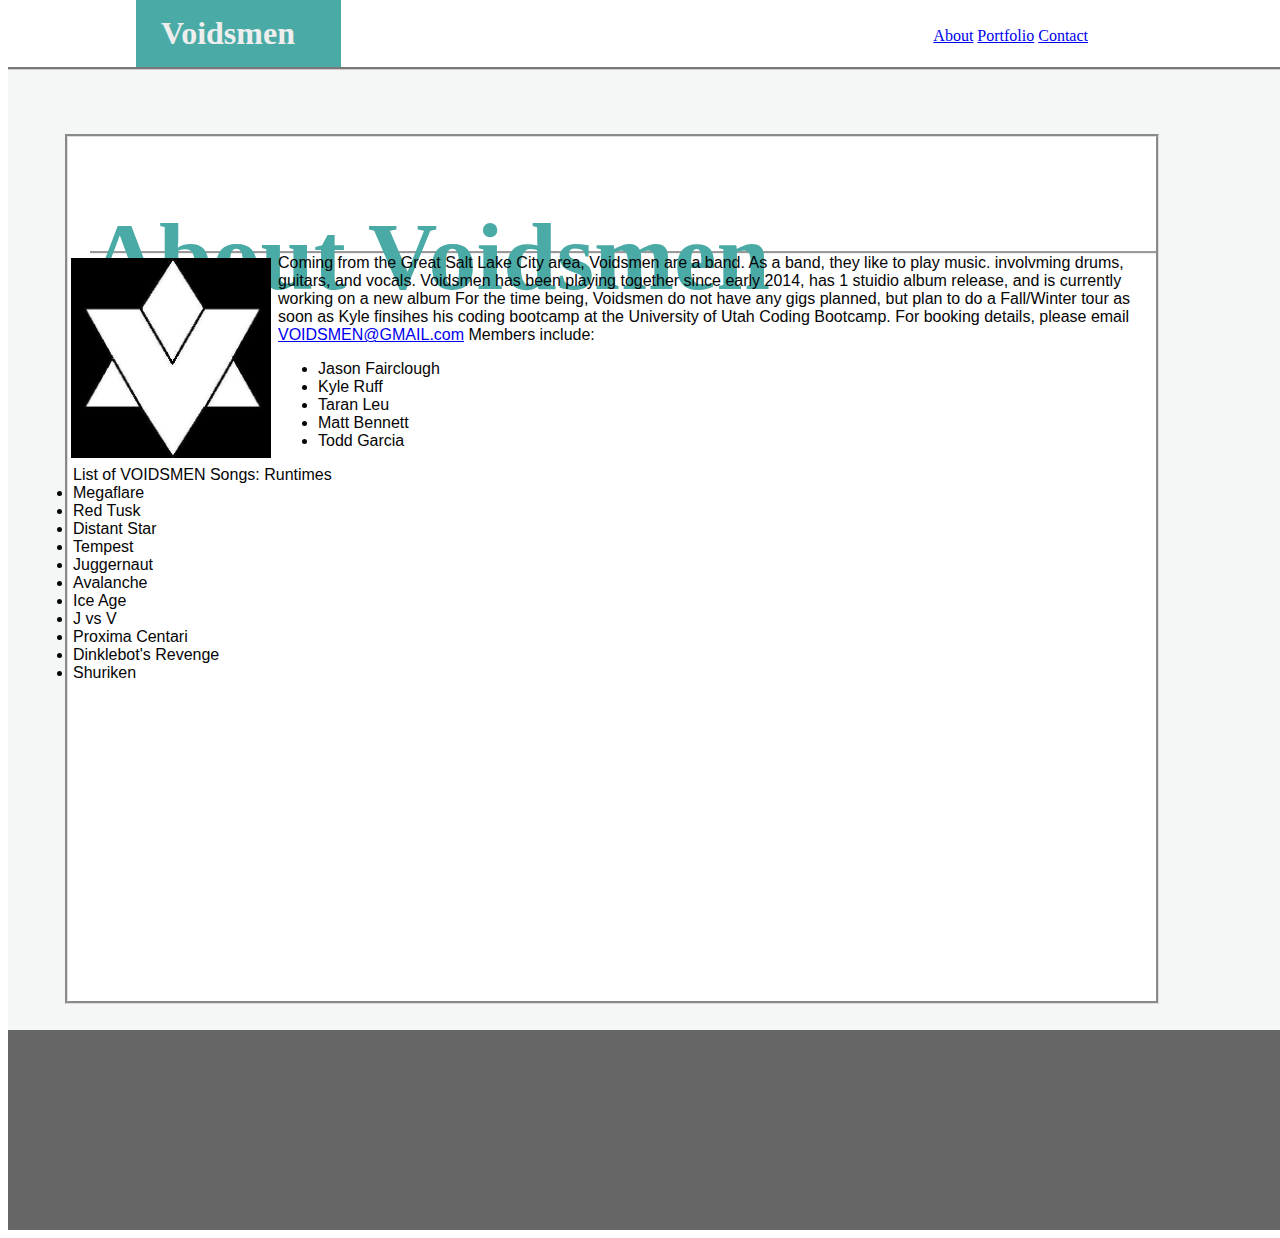
==== index.html @ 6d944b46 "close to done" ====
<!DOCTYPE html>
<html lang="en">
        <head>
                <meta charset="UTF-8">
                <meta name="viewport" content="width=device-width, initial-scale=1.0">
                <meta http-equiv="X-UA-Compatible" content="ie=edge">
                
                <title>VOIDSMEN</title>

                <h1 class="h1top">Voidsmen   </h1>

                <div class="buttonblock">

                     <div class="buttons">
                    <a href="index.html" target="About">About</a>
                    <a href="portfolio.html" target="portfolio">Portfolio</a>
                    <a href="contact.html" target="contact"> Contact</a>
</div>
</div>
</head>
<link rel="stylesheet" type="text/css" href="assets/css/style.css">
<body> 
    <div class="text.block"> 
        <div class="text">
        
            <div class="text2">
                <div class="text2header">
                   <h1>About Voidsmen </h1> 
            </div>
                <div class="about.image">
                        
                    <div id="floated">
                        <img src="assets/images/voidstar.jpg">
                    </div> 
                    <div class="bio">  Coming from the Great Salt Lake City area, Voidsmen are a band.
                            As a band, they like to play music.  involvming drums, guitars, and vocals.
                            Voidsmen has been playing together since early 2014, has 1 stuidio album release, and is currently working on a new album
                            
                            For the time being, Voidsmen do not have any gigs planned, but plan to do a Fall/Winter tour as soon as Kyle finsihes his coding bootcamp at the University of Utah Coding Bootcamp.
                            
                      For booking details, please email <a href="VOIDSMEN@Gmail.com"> VOIDSMEN@GMAIL.com</a>
                        
                            Members include:
                            <ul>
                         <li>Jason Fairclough</li>
                         <li>Kyle Ruff</li>
                         <li>Taran Leu</li>
                         <li>Matt Bennett</li>
                         <li>Todd Garcia</li>
                            
                            
                            
                            

                            </ul>
                            
            </div>
            <div class="bio2"> List of VOIDSMEN Songs: Runtimes <br>
                <li>Megaflare</li>
                <li>Red Tusk</li>
                <li>Distant Star</li>
                <li>Tempest</li>
                <li>Juggernaut</li>
                <li>Avalanche</li>
                <li>Ice Age</li>
                <li>J vs V</li>
                <li>Proxima Centari</li>
                <li>Dinklebot's Revenge</li>
                <li>Shuriken</li>
                
            </div>
                            
                    
                
                </div>

            </div>    
                
                
        </div>
         
    </div>

    <div class="footer">
            
        </div>

</body>

</html>
---- assets/css/style.css ----
head    {   
    width: 100%;
    margin-bottom: 0px;
    margin-top: 0px;
    margin-left: 0px;
    background-color:#eeeeee#fff;
    align: center;
}

h1      {
    font-family: 'Georgia', Times, Times New Roman, serif;

}
.h1top               {
    height: 100%;
    background-color:  #4aaaa5;
    padding-left: 25px;
    padding-top: 15px;  
    padding-bottom: 15px;
    width: 180px;
    margin-left: 10%;
    margin-top: 0px;
    margin-bottom: 0px;
    font-family: 'Georgia', Times, Times New Roman, serif;
    color: #eeeeee;
    background-color: #eeeeee#fff;
}

.buttonblock  {
    margin-right: 150px;
    position: relative;
    color: gray;
}
.buttons    {
    float: right;
    padding-right: 50px;
    margin-top: -40px;
    margin-bottom: 25px;
    position: relative;
    color: gray;
    background-color: #eeeeee#fff;
    font-family: Georgia, 'Times New Roman', Times, serif;

}

body    {
    width: 960px;
    font-family: Arial, Helvetica, sans-serif;
    margin-top: 0px;
    color: #050505;
    background-color: #eeeeee#fff;
    width: 100%;
}
.pictures   {
    height: auto;
    width: 100px;
    object-position: 0%;
    object-fit: fill;

}

.text-block   {
    size: 100%;
    align: left;
}

.text       {
    margin-top: 0px;
    margin-left: 0px;
    margin-right: 0px;
    margin-bottom: 0px;
    width: 100%;
    align: center;
    background-color: #f4f7f6;
    background-image: url('/Basic-Portfolio/assets/images/cardboard-flat.png');
    height: 960px;
    justify-self: left;
    border-top-style: groove;
    border-top-color: #cccccc;

}
.text2       {
    margin-top: 5%;
    margin-left: 10%;
    margin-right: 200px;
    margin-bottom: 20%;
    width: 85%;
    align: center;
    background-color: #ffffff;
    height: 90%;
    justify-self: center;
    border-style: groove;
    border-color: #dddddd;
}
.text2header    {
    color: #4aaaa5;
    font-family: Cambria, Cochin, Georgia, Times, 'Times New Roman', serif;
    font-size: xxx-large;
    height: 50px;
    margin-left: 2%;
    border-bottom-style: groove;
    padding-bottom: 0%;
    margin-bottom: 0%;
    
}



.aboutpic   {
    margin-top: 2%;
    padding-left: 2%;
    padding-top: 2%;
    max-width:100%;
    height:auto;
}

img     {
    padding-left: 2%;
    padding-top: 2%;
    max-width:200px;
    height: auto;
    position: relative;


}
.about.image  {
    margin-top: 15px;
    width: 400px;
    float: left;
    margin-right: 0px;
}
#floated    {
    margin-top: .01%;
    float: left;
    width: 150px;
}

.bio        {
    margin-top: 0.01%;
    float: none;
    position: relative;
    width: auto;
    word-wrap: normal;
    padding-top: 0%;
    padding-left: 210px;
    
}
.bio2       {
    margin-left: 5px;
}

.footer {
    background-color: #666666;
    height: 200px;
    margin-bottom: 0%;

}
input[type=text], select, textarea {
    width: 100%; 
    padding: 12px; 
    border: 1px solid #ccc;
    box-sizing: border-box; 
    margin-top: 6px; 
    margin-bottom: 16px; 
    resize: vertical;
  }
  
  input[type=submit] {
    background-color: #4aaaa5;
    color: white;
    padding: 12px 20px;
    border: none;
    border-radius: 4px;
    cursor: pointer;
  }
  
  input[type=submit]:hover {
    background-color: #4aaaa5;
  }
  
  .container {
    border-radius: 5px;
    background-color: white;
    padding: 20px;
  }
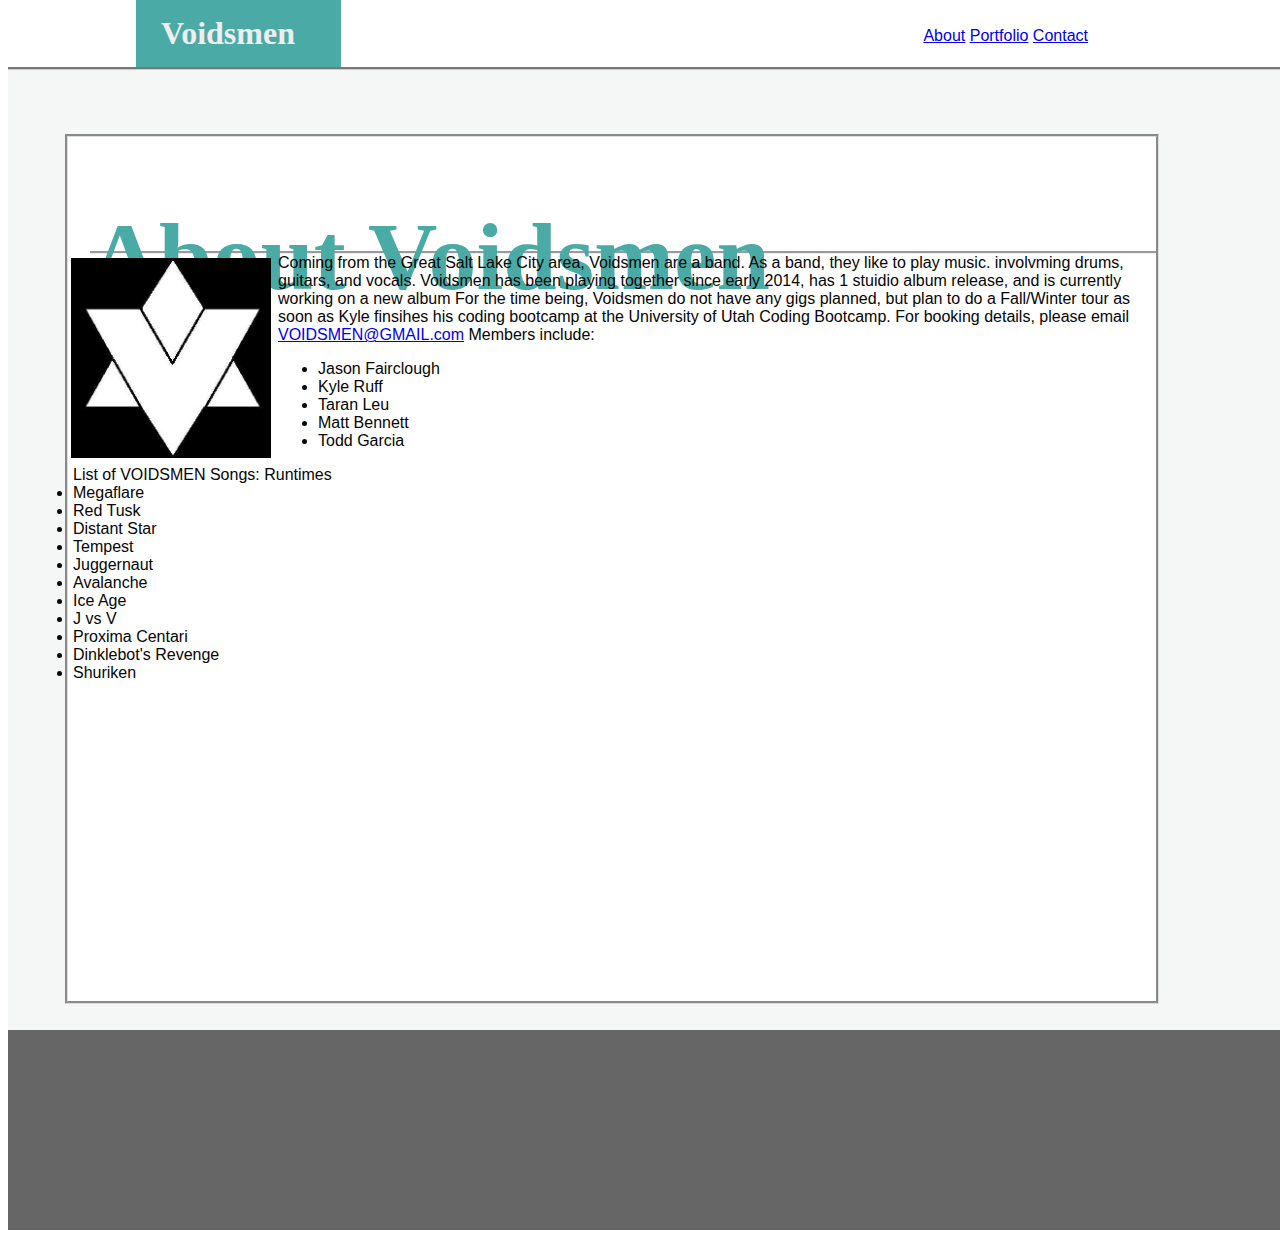
==== commit 22fbe775: "final" ====
--- a/index.html
+++ b/index.html
@@ -81,9 +81,10 @@
          
     </div>
 
-    <div class="footer">
+    <footer class="footer">
+                
+        </footer>
             
-        </div>
 
 </body>
 
--- a/assets/css/style.css
+++ b/assets/css/style.css
@@ -30,6 +30,7 @@
     margin-right: 150px;
     position: relative;
     color: gray;
+    font-family: arial, Arial, Helvetica, sans-serif;
 }
 .buttons    {
     float: right;
@@ -39,7 +40,7 @@
     position: relative;
     color: gray;
     background-color: #eeeeee#fff;
-    font-family: Georgia, 'Times New Roman', Times, serif;
+    font-family: arial, Arial, Helvetica, sans-serif;
 
 }
 
@@ -143,13 +144,15 @@
     word-wrap: normal;
     padding-top: 0%;
     padding-left: 210px;
+    margin-bottom: 10px;
     
 }
 .bio2       {
+    margin-top: 1%;
     margin-left: 5px;
 }
 
-.footer {
+footer {
     background-color: #666666;
     height: 200px;
     margin-bottom: 0%;
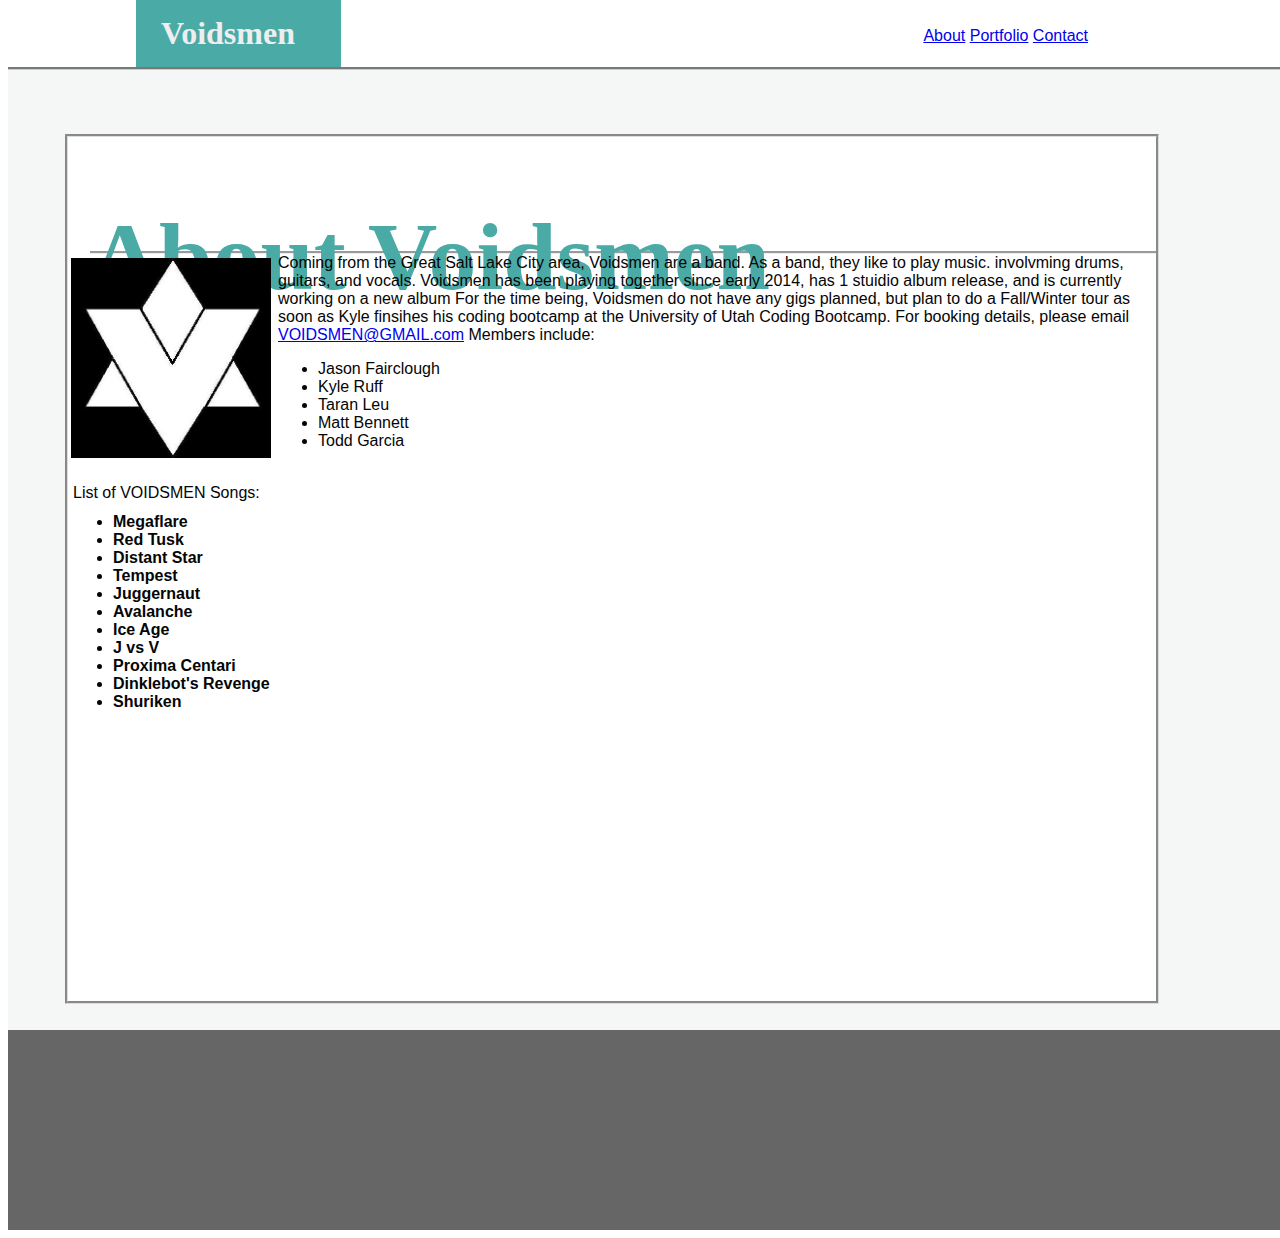
==== commit 6d75fce3: "final2" ====
--- a/index.html
+++ b/index.html
@@ -17,9 +17,10 @@
                     <a href="contact.html" target="contact"> Contact</a>
 </div>
 </div>
-</head>
+
 <link rel="stylesheet" type="text/css" href="assets/css/style.css">
-<body> 
+
+
     <div class="text.block"> 
         <div class="text">
         
@@ -30,7 +31,7 @@
                 <div class="about.image">
                         
                     <div id="floated">
-                        <img src="assets/images/voidstar.jpg">
+                        <img src="assets/images/voidstar.jpg" alt="VOIDSMEN">
                     </div> 
                     <div class="bio">  Coming from the Great Salt Lake City area, Voidsmen are a band.
                             As a band, they like to play music.  involvming drums, guitars, and vocals.
@@ -55,7 +56,13 @@
                             </ul>
                             
             </div>
-            <div class="bio2"> List of VOIDSMEN Songs: Runtimes <br>
+            <br>
+            <div id="midbioheader">  List of VOIDSMEN Songs:  
+                </div>
+            <menu class="menu"> 
+              
+               
+          
                 <li>Megaflare</li>
                 <li>Red Tusk</li>
                 <li>Distant Star</li>
@@ -68,7 +75,7 @@
                 <li>Dinklebot's Revenge</li>
                 <li>Shuriken</li>
                 
-            </div>
+            </menu>
                             
                     
                 
--- a/assets/css/style.css
+++ b/assets/css/style.css
@@ -147,9 +147,10 @@
     margin-bottom: 10px;
     
 }
-.bio2       {
+menu       {
     margin-top: 1%;
     margin-left: 5px;
+    font-weight: bolder;
 }
 
 footer {
@@ -186,4 +187,7 @@
     background-color: white;
     padding: 20px;
   }
-  +  
+  #midbioheader     {
+      margin-left: 5px;
+  }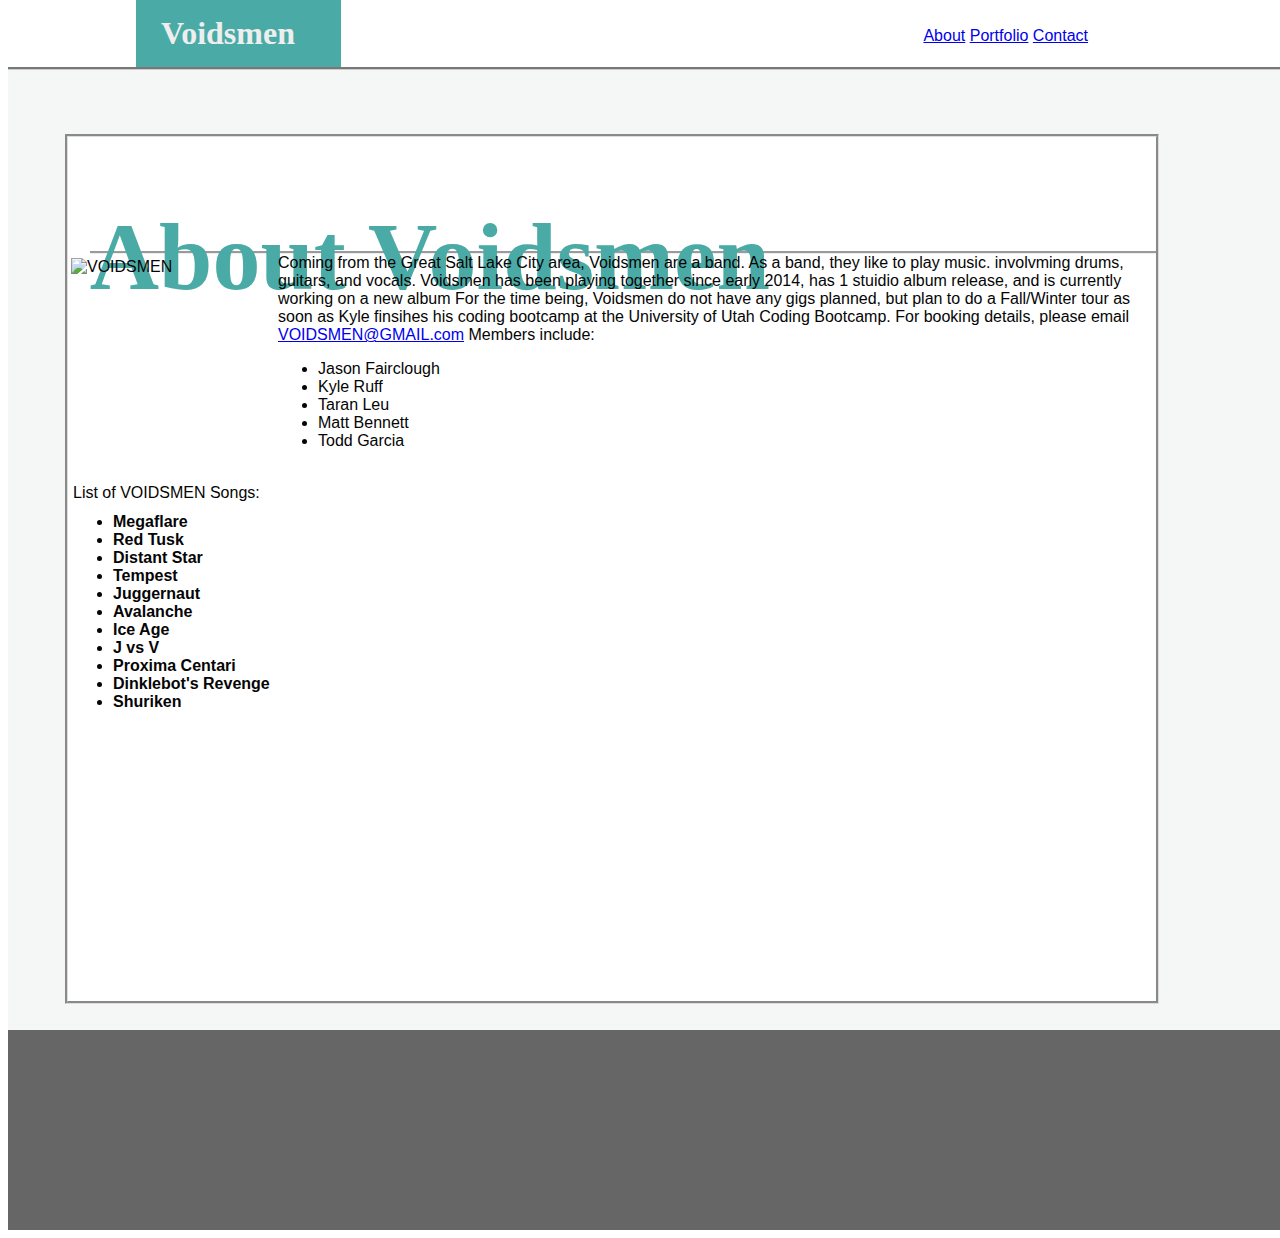
==== commit a03b7ec8: "newfinal" ====
--- a/index.html
+++ b/index.html
@@ -31,7 +31,7 @@
                 <div class="about.image">
                         
                     <div id="floated">
-                        <img src="assets/images/voidstar.jpg" alt="VOIDSMEN">
+                        <img src="assets/images/voidstar.JPG" alt="VOIDSMEN">
                     </div> 
                     <div class="bio">  Coming from the Great Salt Lake City area, Voidsmen are a band.
                             As a band, they like to play music.  involvming drums, guitars, and vocals.
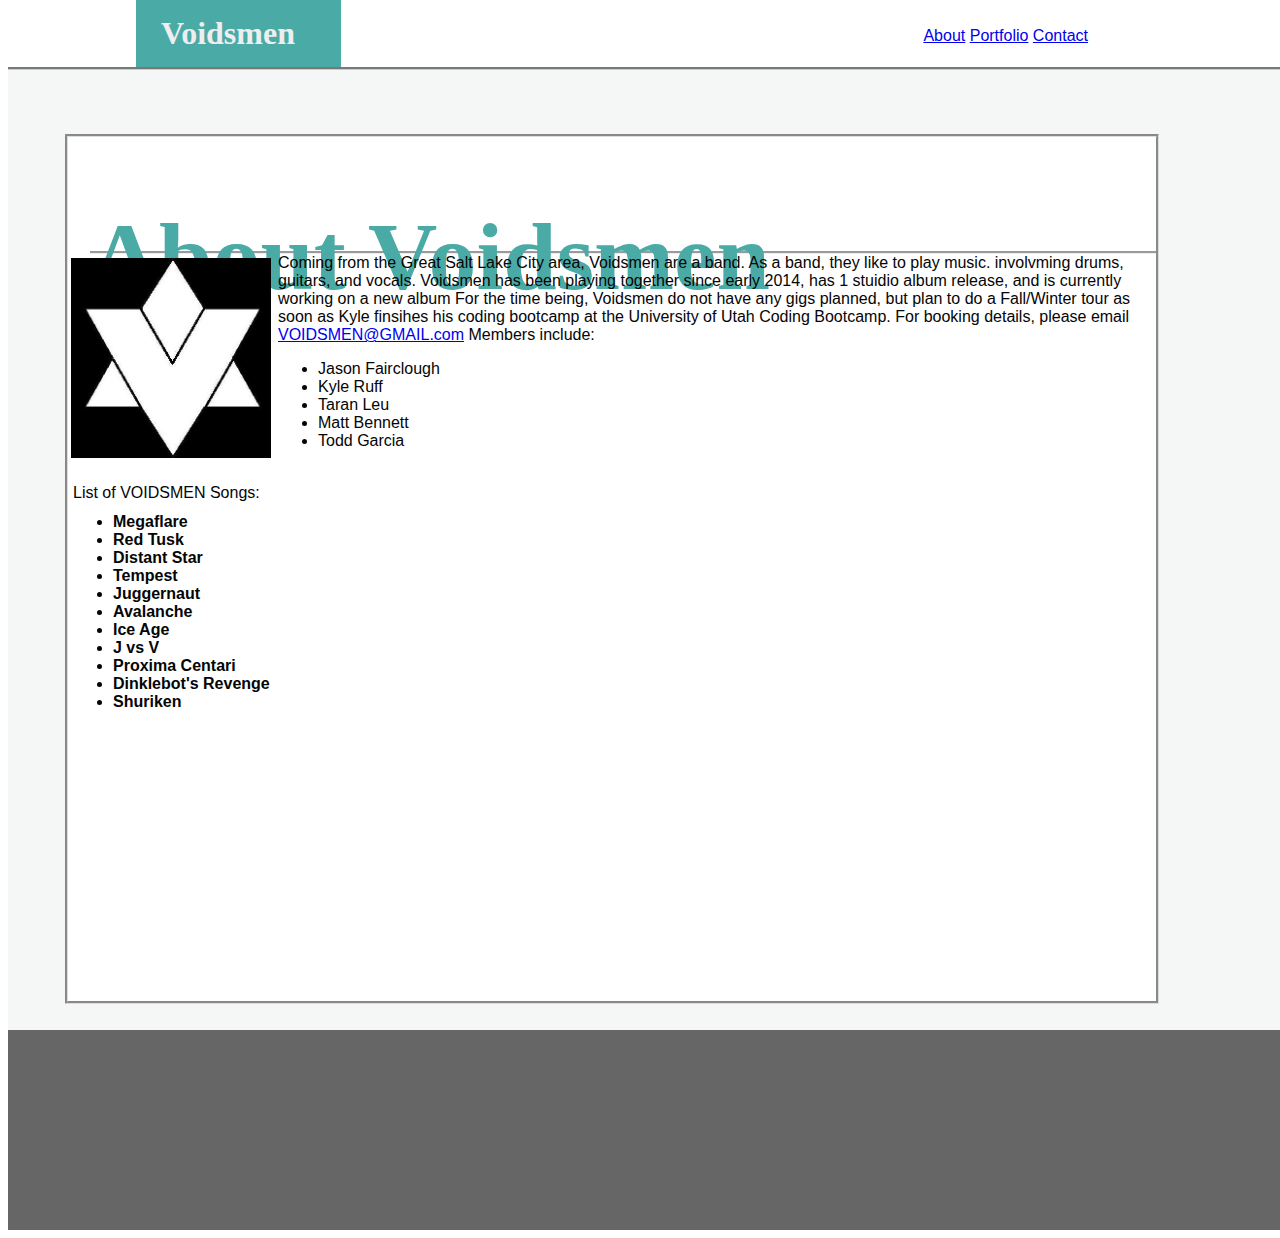
==== commit dc1b145b: "Update index.html" ====
--- a/index.html
+++ b/index.html
@@ -31,7 +31,7 @@
                 <div class="about.image">
                         
                     <div id="floated">
-                        <img src="assets/images/voidstar.JPG" alt="VOIDSMEN">
+                        <img src="assets/images/voidstar.jpg" alt="VOIDSMEN">
                     </div> 
                     <div class="bio">  Coming from the Great Salt Lake City area, Voidsmen are a band.
                             As a band, they like to play music.  involvming drums, guitars, and vocals.
@@ -95,4 +95,4 @@
 
 </body>
 
-</html>+</html>
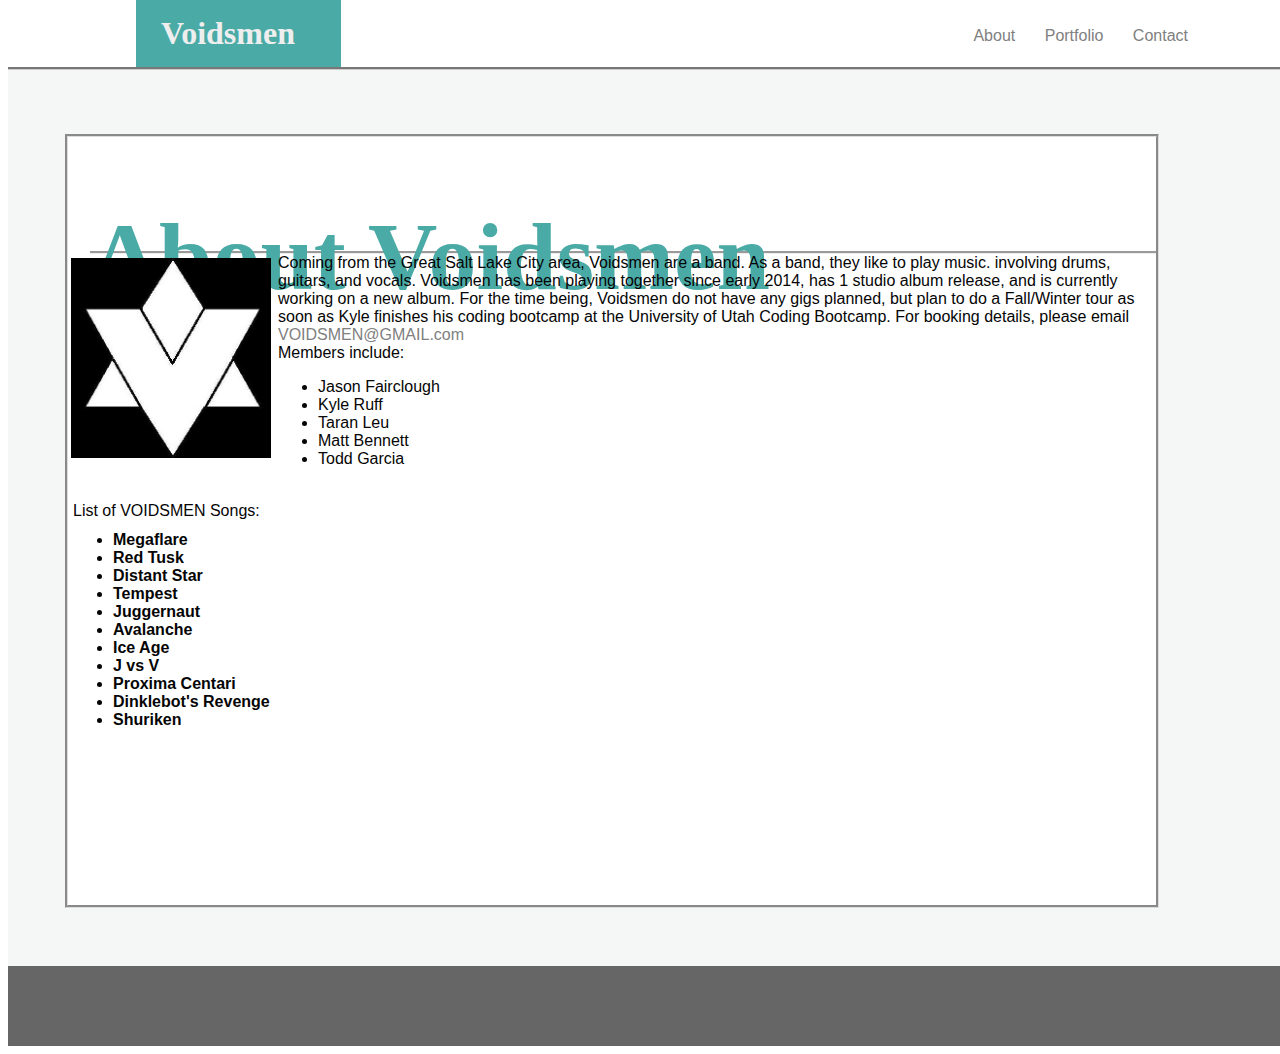
==== commit c1032f5b: "finalfinal" ====
--- a/index.html
+++ b/index.html
@@ -13,10 +13,10 @@
 
                      <div class="buttons">
                     <a href="index.html" target="About">About</a>
-                    <a href="portfolio.html" target="portfolio">Portfolio</a>
+                    <a href="portfolio.html" target="portfolio"> Portfolio</a>
                     <a href="contact.html" target="contact"> Contact</a>
-</div>
-</div>
+                    </div>
+                </div>
 
 <link rel="stylesheet" type="text/css" href="assets/css/style.css">
 
@@ -33,13 +33,14 @@
                     <div id="floated">
                         <img src="assets/images/voidstar.jpg" alt="VOIDSMEN">
                     </div> 
-                    <div class="bio">  Coming from the Great Salt Lake City area, Voidsmen are a band.
-                            As a band, they like to play music.  involvming drums, guitars, and vocals.
-                            Voidsmen has been playing together since early 2014, has 1 stuidio album release, and is currently working on a new album
-                            
-                            For the time being, Voidsmen do not have any gigs planned, but plan to do a Fall/Winter tour as soon as Kyle finsihes his coding bootcamp at the University of Utah Coding Bootcamp.
-                            
+                    <div class="bio"> Coming from the Great Salt Lake City area, Voidsmen are a band.
+                        As a band, they like to play music.  involving drums, guitars, and vocals.
+                        Voidsmen has been playing together since early 2014, has 1 studio album release, and is currently working on a new album.
+                        
+                        For the time being, Voidsmen do not have any gigs planned, but plan to do a Fall/Winter tour as soon as Kyle finishes his coding bootcamp at the University of Utah Coding Bootcamp.
+
                       For booking details, please email <a href="VOIDSMEN@Gmail.com"> VOIDSMEN@GMAIL.com</a>
+                            <br>
                         
                             Members include:
                             <ul>
--- a/assets/css/style.css
+++ b/assets/css/style.css
@@ -9,6 +9,12 @@
 
 h1      {
     font-family: 'Georgia', Times, Times New Roman, serif;
+
+}
+
+a:link      {
+    color: gray;
+    text-decoration: none;
 
 }
 .h1top               {
@@ -27,16 +33,20 @@
 }
 
 .buttonblock  {
-    margin-right: 150px;
+    margin-right: 100px;
     position: relative;
     color: gray;
     font-family: arial, Arial, Helvetica, sans-serif;
+    text-decoration: none;
+ 
 }
 .buttons    {
     float: right;
     padding-right: 50px;
+    margin-right: -50px;
     margin-top: -40px;
     margin-bottom: 25px;
+    word-spacing: 25px;
     position: relative;
     color: gray;
     background-color: #eeeeee#fff;
@@ -51,6 +61,7 @@
     color: #050505;
     background-color: #eeeeee#fff;
     width: 100%;
+    
 }
 .pictures   {
     height: auto;
@@ -88,7 +99,7 @@
     width: 85%;
     align: center;
     background-color: #ffffff;
-    height: 90%;
+    height: 80%;
     justify-self: center;
     border-style: groove;
     border-color: #dddddd;
@@ -153,9 +164,10 @@
     font-weight: bolder;
 }
 
-footer {
+footer      {
+    margin-top: -5%;
     background-color: #666666;
-    height: 200px;
+    height: 80px;
     margin-bottom: 0%;
 
 }
